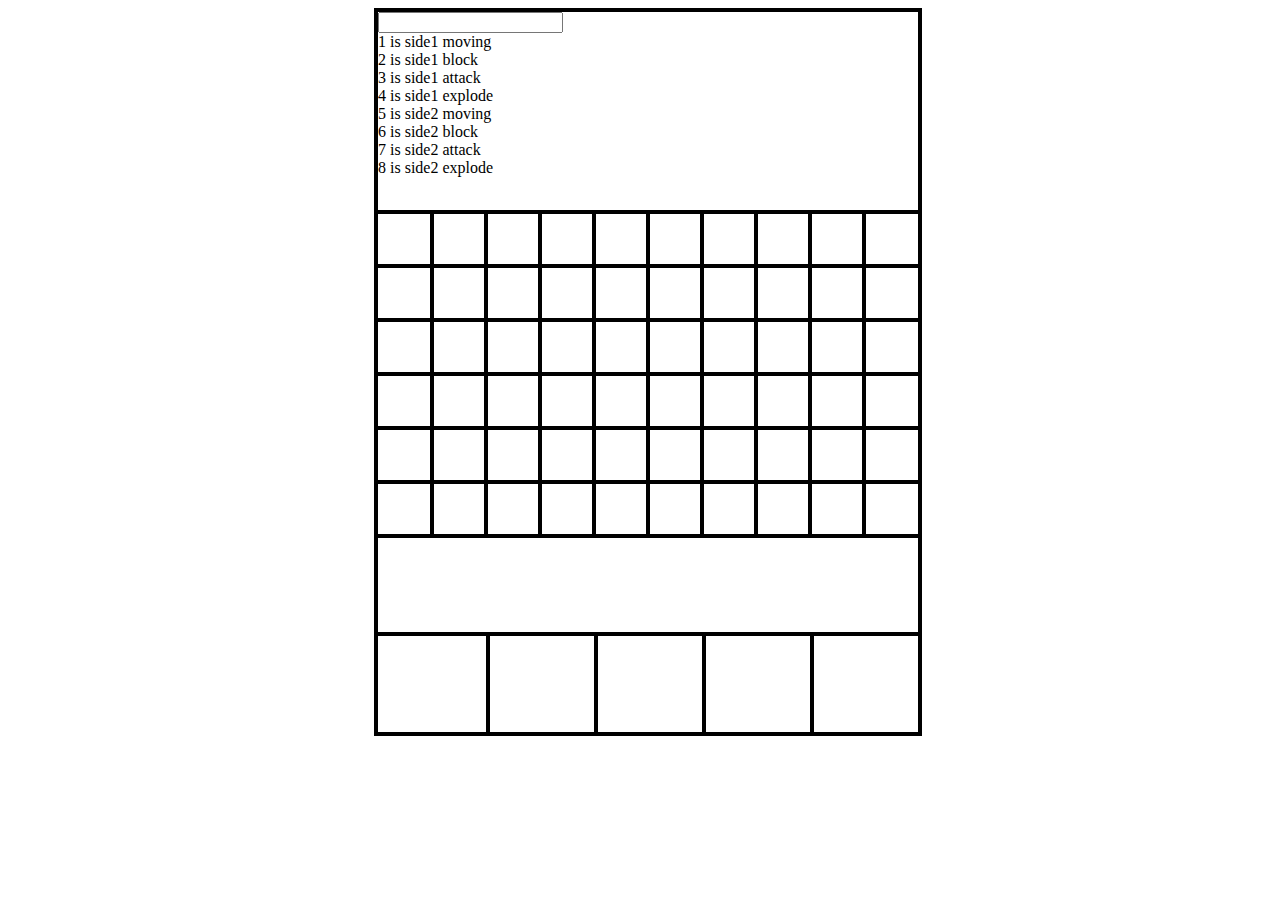
==== week4/index.html @ 2cfa6abb "add old versions" ====
<!DOCTYPE html>
<html>
  <head>
    <title>Polygonal Adventures</title>
    <link href="style.css" rel="stylesheet" type="text/css" />
  </head>
  <body>
    <div id="border">
      <div class="line" id="border1"></div>
      <div class="line" id="border2"></div>
      <div class="line" id="border3"></div>
      <div class="line" id="border4"></div>
      <div class="line" id="border5"></div>
      <button class="button" id="button1" onclick="changedisplay(1)"></button>
      <button class="button" id="button2" onclick="changedisplay(2)"></button>
      <button class="button" id="button3" onclick="changedisplay(3)"></button>
      <button class="button" id="button4" onclick="changedisplay(4)"></button>
      <button class="button" id="button5" onclick="changedisplay(5)"></button>
      <div id="menu1">
      </div>
      <div id="menu2">
      </div>
      <div id="menu3">
      </div>
      <div id="menu4">
      </div>
      <div id="menu5">
      </div>
      <div class="line" id="border6"></div>
      <div class="line" id="border7"></div>
      <div class="line" id="border8"></div>
      <div class="line" id="border9"></div>
      <div class="line" id="border10"></div>
      <div class="line" id="border11"></div>
      <div class="line" id="border12"></div>

      <div class="line" id="border13"></div>
      <div class="line" id="border14"></div>
      <div class="line" id="border15"></div>
      <div class="line" id="border16"></div>
      <div class="line" id="border17"></div>
      <div class="line" id="border18"></div>
      <div class="line" id="border19"></div>
      <div class="line" id="border20"></div>
      <div class="line" id="border21"></div>

      <button class="playbutton row1 col1" id="playbutton1_1" onclick="play(1,1)"></button>
      <button class="playbutton row1 col2" id="playbutton1_2" onclick="play(1,2)"></button>
      <button class="playbutton row1 col3" id="playbutton1_3" onclick="play(1,3)"></button>
      <button class="playbutton row1 col4" id="playbutton1_4" onclick="play(1,4)"></button>
      <button class="playbutton row1 col5" id="playbutton1_5" onclick="play(1,5)"></button>
      <button class="playbutton row1 col6" id="playbutton1_6" onclick="play(1,6)"></button>
      <button class="playbutton row1 col7" id="playbutton1_7" onclick="play(1,7)"></button>
      <button class="playbutton row1 col8" id="playbutton1_8" onclick="play(1,8)"></button>
      <button class="playbutton row1 col9" id="playbutton1_9" onclick="play(1,9)"></button>
      <button class="playbutton row1 col10" id="playbutton1_10" onclick="play(1,10)"></button>

      <button class="playbutton row2 col1" id="playbutton2_1" onclick="play(2,1)"></button>
      <button class="playbutton row2 col2" id="playbutton2_2" onclick="play(2,2)"></button>
      <button class="playbutton row2 col3" id="playbutton2_3" onclick="play(2,3)"></button>
      <button class="playbutton row2 col4" id="playbutton2_4" onclick="play(2,4)"></button>
      <button class="playbutton row2 col5" id="playbutton2_5" onclick="play(2,5)"></button>
      <button class="playbutton row2 col6" id="playbutton2_6" onclick="play(2,6)"></button>
      <button class="playbutton row2 col7" id="playbutton2_7" onclick="play(2,7)"></button>
      <button class="playbutton row2 col8" id="playbutton2_8" onclick="play(2,8)"></button>
      <button class="playbutton row2 col9" id="playbutton2_9" onclick="play(2,9)"></button>
      <button class="playbutton row2 col10" id="playbutton2_10" onclick="play(2,10)"></button>

      <button class="playbutton row3 col1" id="playbutton3_1" onclick="play(3,1)"></button>
      <button class="playbutton row3 col2" id="playbutton3_2" onclick="play(3,2)"></button>
      <button class="playbutton row3 col3" id="playbutton3_3" onclick="play(3,3)"></button>
      <button class="playbutton row3 col4" id="playbutton3_4" onclick="play(3,4)"></button>
      <button class="playbutton row3 col5" id="playbutton3_5" onclick="play(3,5)"></button>
      <button class="playbutton row3 col6" id="playbutton3_6" onclick="play(3,6)"></button>
      <button class="playbutton row3 col7" id="playbutton3_7" onclick="play(3,7)"></button>
      <button class="playbutton row3 col8" id="playbutton3_8" onclick="play(3,8)"></button>
      <button class="playbutton row3 col9" id="playbutton3_9" onclick="play(3,9)"></button>
      <button class="playbutton row3 col10" id="playbutton3_10" onclick="play(3,10)"></button>

      <button class="playbutton row4 col1" id="playbutton4_1" onclick="play(4,1)"></button>
      <button class="playbutton row4 col2" id="playbutton4_2" onclick="play(4,2)"></button>
      <button class="playbutton row4 col3" id="playbutton4_3" onclick="play(4,3)"></button>
      <button class="playbutton row4 col4" id="playbutton4_4" onclick="play(4,4)"></button>
      <button class="playbutton row4 col5" id="playbutton4_5" onclick="play(4,5)"></button>
      <button class="playbutton row4 col6" id="playbutton4_6" onclick="play(4,6)"></button>
      <button class="playbutton row4 col7" id="playbutton4_7" onclick="play(4,7)"></button>
      <button class="playbutton row4 col8" id="playbutton4_8" onclick="play(4,8)"></button>
      <button class="playbutton row4 col9" id="playbutton4_9" onclick="play(4,9)"></button>
      <button class="playbutton row4 col10" id="playbutton4_10" onclick="play(4,10)"></button>

      <button class="playbutton row5 col1" id="playbutton5_1" onclick="play(5,1)"></button>
      <button class="playbutton row5 col2" id="playbutton5_2" onclick="play(5,2)"></button>
      <button class="playbutton row5 col3" id="playbutton5_3" onclick="play(5,3)"></button>
      <button class="playbutton row5 col4" id="playbutton5_4" onclick="play(5,4)"></button>
      <button class="playbutton row5 col5" id="playbutton5_5" onclick="play(5,5)"></button>
      <button class="playbutton row5 col6" id="playbutton5_6" onclick="play(5,6)"></button>
      <button class="playbutton row5 col7" id="playbutton5_7" onclick="play(5,7)"></button>
      <button class="playbutton row5 col8" id="playbutton5_8" onclick="play(5,8)"></button>
      <button class="playbutton row5 col9" id="playbutton5_9" onclick="play(5,9)"></button>
      <button class="playbutton row5 col10" id="playbutton5_10" onclick="play(5,10)"></button>

      <button class="playbutton row6 col1" id="playbutton6_1" onclick="play(6,1)"></button>
      <button class="playbutton row6 col2" id="playbutton6_2" onclick="play(6,2)"></button>
      <button class="playbutton row6 col3" id="playbutton6_3" onclick="play(6,3)"></button>
      <button class="playbutton row6 col4" id="playbutton6_4" onclick="play(6,4)"></button>
      <button class="playbutton row6 col5" id="playbutton6_5" onclick="play(6,5)"></button>
      <button class="playbutton row6 col6" id="playbutton6_6" onclick="play(6,6)"></button>
      <button class="playbutton row6 col7" id="playbutton6_7" onclick="play(6,7)"></button>
      <button class="playbutton row6 col8" id="playbutton6_8" onclick="play(6,8)"></button>
      <button class="playbutton row6 col9" id="playbutton6_9" onclick="play(6,9)"></button>
      <button class="playbutton row6 col10" id="playbutton6_10" onclick="play(6,10)"></button>
      <input id="a">
      <br>1 is side1 moving<br>2 is side1 block<br>3 is side1 attack<br>4 is side1 explode
      <br>5 is side2 moving<br>6 is side2 block<br>7 is side2 attack<br>8 is side2 explode
    </div>
    <script src="script.js"></script>
  </body>
</html>
---- week4/style.css ----
html, body {
  height: 100%;
  width: 100%;
}

#border {
  border: 4px solid black;
  width: 540px;
  height: 720px;
  margin: auto;
  position: relative;
}

.line {
  border: 2px solid black;
  position: absolute;
  background-color:black;
  z-index:-1;
}

#border1 {
  width: 540px;
  top: 620px;
  left: 0;
}

#border2 {
  width: 96px;
  top: 670px;
  left: 60px;
  transform: rotate(90deg);
}

#border3 {
  width: 96px;
  top: 670px;
  left: 168px;
  transform: rotate(90deg);
}

#border4 {
  width: 96px;
  top: 670px;
  left: 276px;
  transform: rotate(90deg);
}

#border5 {
  width: 96px;
  top: 670px;
  left: 384px;
  transform: rotate(90deg);
}

.button {
  width: 108px;
  height: 96px;
  position: absolute;
  border: none;
  background-color: transparent;
}

#button1 {
  bottom: 0;
  left: 0;
}

#button2 {
  bottom: 0;
  left: 108px;
}

#button3 {
  bottom: 0;
  left: 216px;
}

#button4 {
  bottom: 0;
  left: 324px;
}

#button5 {
  bottom: 0;
  left: 432px;
}

#border6 {
  width: 540px;
  top: 198px;
  left: 0;
}

#border7 {
  width: 540px;
  top: 252px;
  left: 0;
}

#border8 {
  width: 540px;
  top: 306px;
  left: 0;
}

#border9 {
  width: 540px;
  top: 360px;
  left: 0;
}

#border10 {
  width: 540px;
  top: 414px;
  left: 0;
}

#border11 {
  width: 540px;
  top: 468px;
  left: 0;
}

#border12 {
  width: 540px;
  top: 522px;
  left: 0;
}

#border13 {
  width: 320px;
  top: 358px;
  left: -108px;
  transform: rotate(90deg);
}

#border14 {
  width: 320px;
  top: 358px;
  left: -54px;
  transform: rotate(90deg);
}

#border15 {
  width: 320px;
  top: 358px;
  left: 0;
  transform: rotate(90deg);
}

#border16 {
  width: 320px;
  top: 358px;
  left: 54px;
  transform: rotate(90deg);
}

#border17 {
  width: 320px;
  top: 358px;
  left: 108px;
  transform: rotate(90deg);
}

#border18 {
  width: 320px;
  top: 358px;
  left: 162px;
  transform: rotate(90deg);
}

#border19 {
  width: 320px;
  top: 358px;
  left: 216px;
  transform: rotate(90deg);
}

#border20 {
  width: 320px;
  top: 358px;
  left: 270px;
  transform: rotate(90deg);
}

#border21 {
  width: 320px;
  top: 358px;
  left: 324px;
  transform: rotate(90deg);
}

#menu1, #menu2, #menu4, #menu5 {
  display: none;
}

img {
  position: absolute;
  z-index:1;
}

.playbutton {
  width: 50px;
  height: 50px;
  position: absolute;
  border: none;
  background-color: transparent;
}


.row1 {
  top: 202px;
}
.row2 {
  top: 256px;
}
.row3 {
  top: 310px;
}
.row4 {
  top: 364px;
}
.row5 {
  top: 418px;
}
.row6 {
  top: 472px;
}

.col1 {
  left: 2px;
}
.col2 {
  left: 56px;
}
.col3 {
  left: 110px;
}
.col4 {
  left: 164px;
}
.col5 {
  left: 218px;
}
.col6 {
  left: 272px;
}
.col7 {
  left: 326px;
}
.col8 {
  left: 380px;
}
.col9 {
  left: 434px;
}
.col10 {
  left: 488px;
}
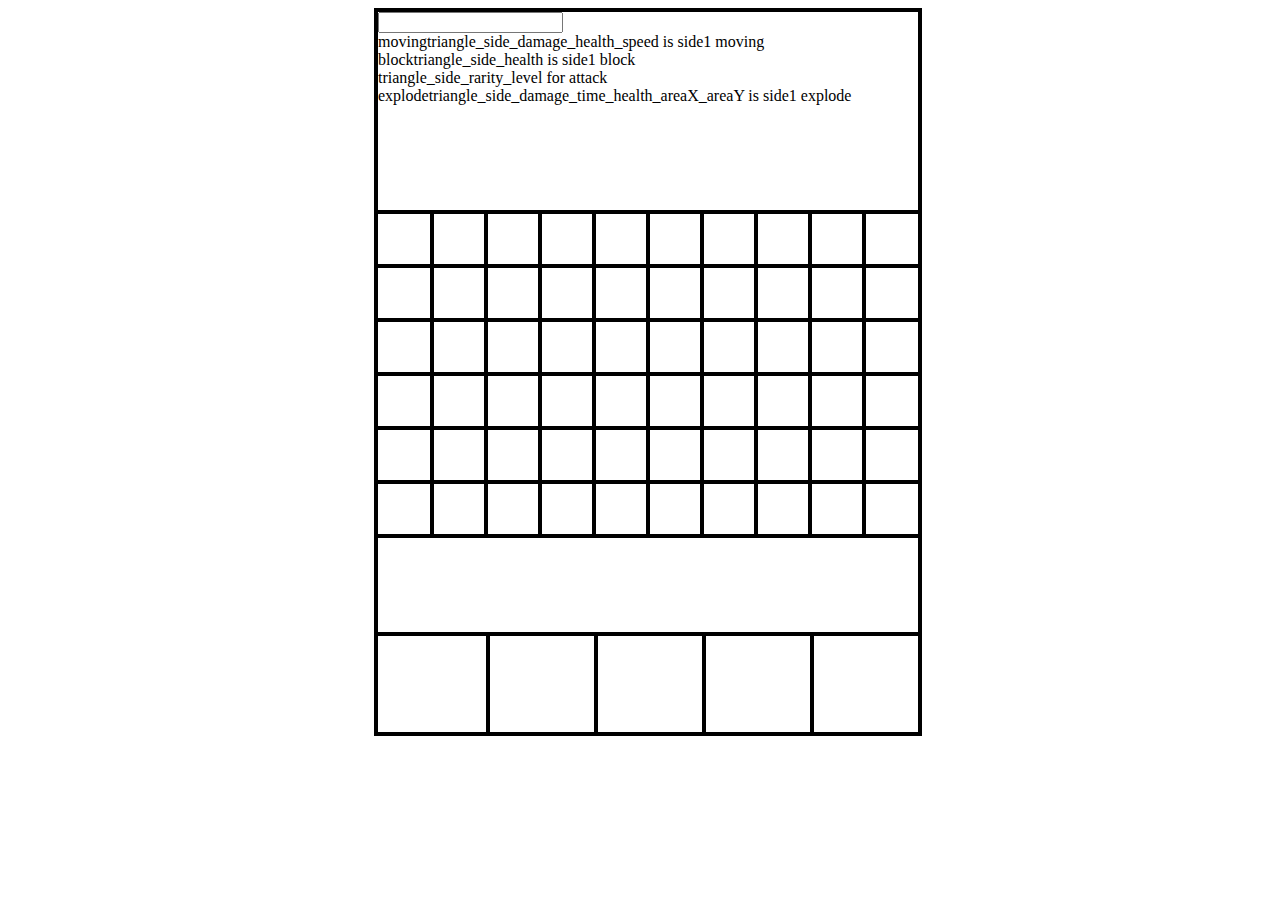
==== commit b472b27d: "text changes" ====
--- a/week4/index.html
+++ b/week4/index.html
@@ -110,8 +110,10 @@
       <button class="playbutton row6 col9" id="playbutton6_9" onclick="play(6,9)"></button>
       <button class="playbutton row6 col10" id="playbutton6_10" onclick="play(6,10)"></button>
       <input id="a">
-      <br>1 is side1 moving<br>2 is side1 block<br>3 is side1 attack<br>4 is side1 explode
-      <br>5 is side2 moving<br>6 is side2 block<br>7 is side2 attack<br>8 is side2 explode
+      <br>movingtriangle_side_damage_health_speed is side1 moving
+      <br>blocktriangle_side_health is side1 block
+      <br>triangle_side_rarity_level for attack
+      <br>explodetriangle_side_damage_time_health_areaX_areaY is side1 explode
     </div>
     <script src="script.js"></script>
   </body>
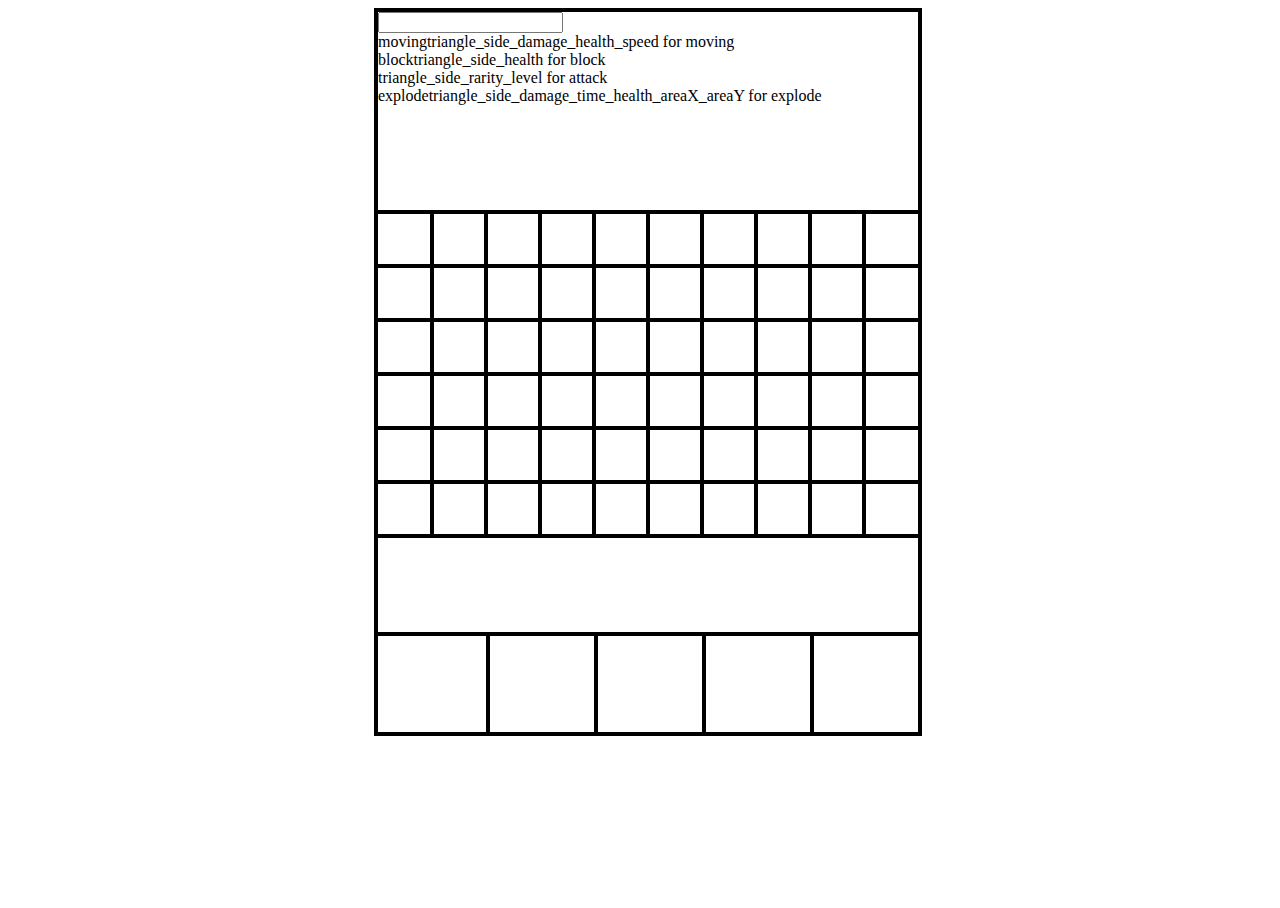
==== commit c190edc1: "bad editing skills" ====
--- a/week4/index.html
+++ b/week4/index.html
@@ -110,10 +110,10 @@
       <button class="playbutton row6 col9" id="playbutton6_9" onclick="play(6,9)"></button>
       <button class="playbutton row6 col10" id="playbutton6_10" onclick="play(6,10)"></button>
       <input id="a">
-      <br>movingtriangle_side_damage_health_speed is side1 moving
-      <br>blocktriangle_side_health is side1 block
+      <br>movingtriangle_side_damage_health_speed for moving
+      <br>blocktriangle_side_health for block
       <br>triangle_side_rarity_level for attack
-      <br>explodetriangle_side_damage_time_health_areaX_areaY is side1 explode
+      <br>explodetriangle_side_damage_time_health_areaX_areaY for explode
     </div>
     <script src="script.js"></script>
   </body>
